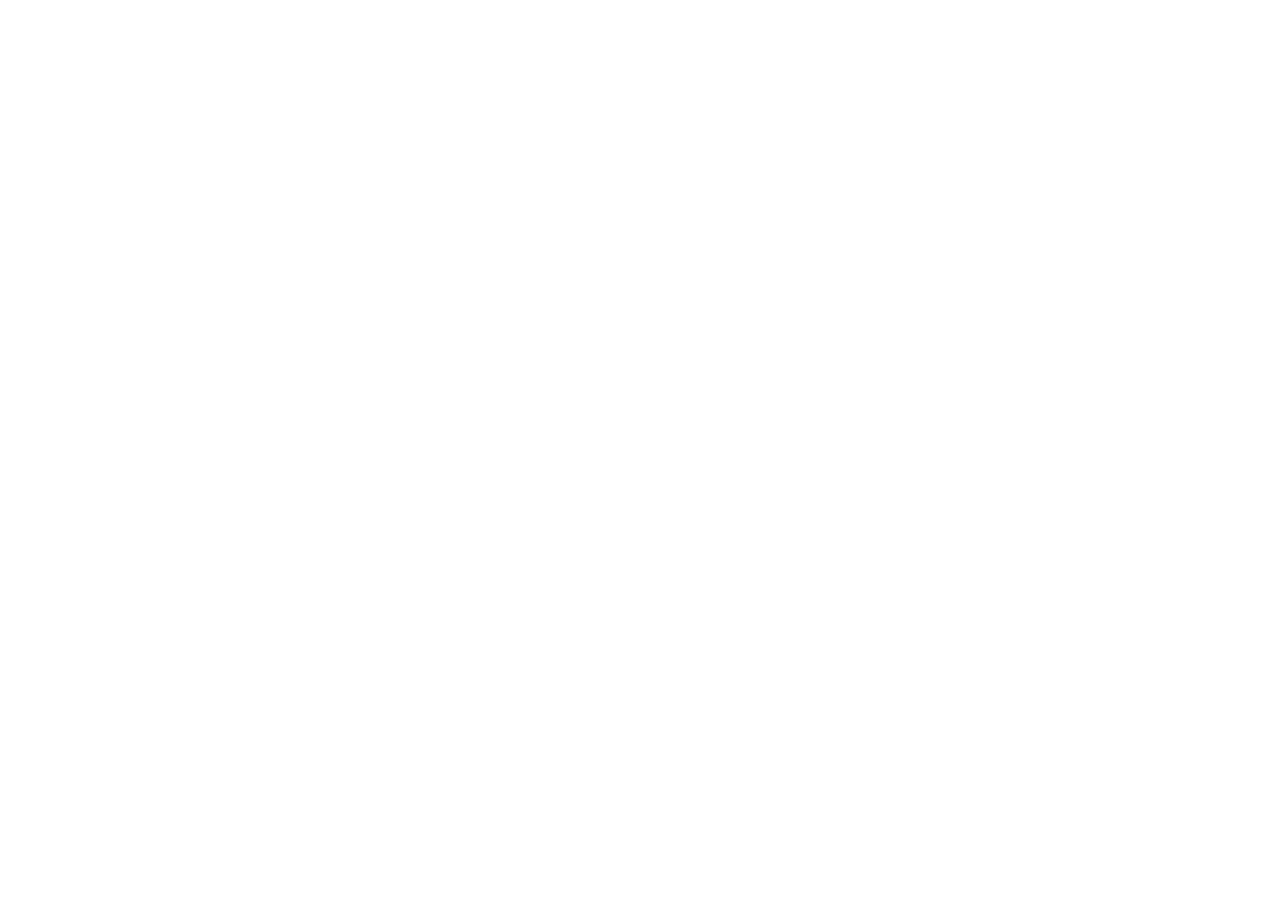
==== index.html @ 43197bd8 "first commit" ====
<!DOCTYPE html>
<html lang="pt-br">
<head>
    <meta charset="UTF-8">
    <meta name="viewport" content="width=device-width, initial-scale=1.0">
    <title>Crypto Text</title>
</head>
<body>
    
</body>
</html>
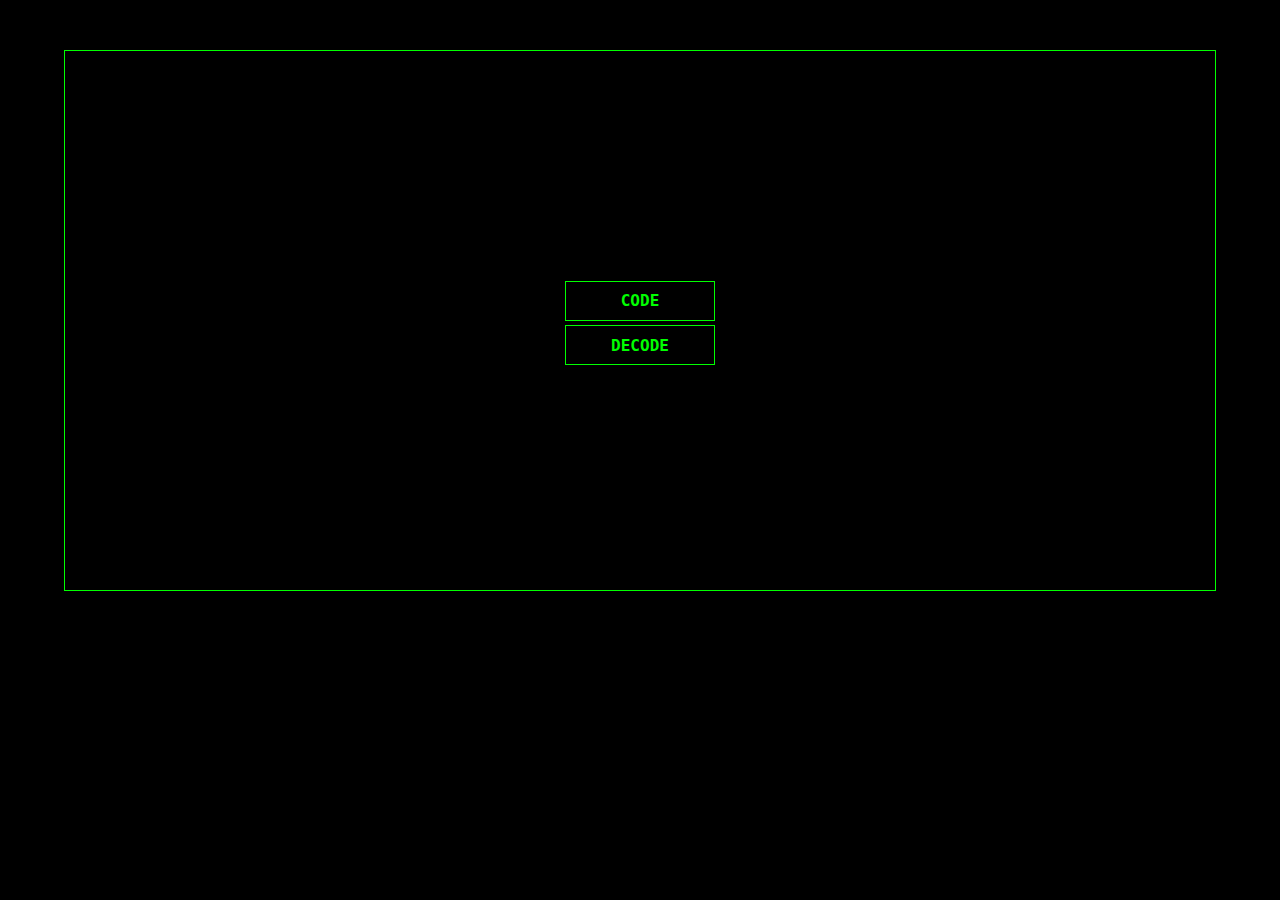
==== commit df1df4ac: "final_adjustments" ====
--- a/index.html
+++ b/index.html
@@ -1,11 +1,16 @@
 <!DOCTYPE html>
-<html lang="pt-br">
+<html lang="en">
 <head>
     <meta charset="UTF-8">
     <meta name="viewport" content="width=device-width, initial-scale=1.0">
+    <link rel="stylesheet" href="assets/css/style.css">
     <title>Crypto Text</title>
 </head>
 <body>
-    
+    <section>
+        <a href="assets/pages/code.html"><input type="button" value="CODE" class="button"></a>
+        <br>
+        <a href="assets/pages/decode.html"><input type="button" value="DECODE" class="button"></a>
+    </section>
 </body>
-</html>+</html>
--- a/assets/css/style.css
+++ b/assets/css/style.css
@@ -0,0 +1,69 @@
+* {
+    margin: 0;
+    padding: 0;
+    box-sizing: border-box;
+}
+
+body {
+    background-color: #000000;
+    font-family: Monaco, monospace;
+    text-align: center;
+}
+
+section {
+    width: 90%;
+    border: 1px solid #00ff00;
+    text-align: center;
+    padding-top: 225px;
+    padding-bottom: 225px;
+    margin-top: 50px;
+    margin-left: auto;
+    margin-right: auto;
+}
+
+section.secondary {
+    margin-top: 24px;
+    padding-top: 24px;
+    padding-bottom: 24px;
+}
+
+.button {
+    width: 150px; height: 40px;
+    background-color: #000000;
+    color: #00ff00;
+    border: 1px solid #00ff00;
+    margin-top: 0.4%;
+    font: normal bold 12pt Monaco, monospace;
+    cursor: pointer;
+    transition-duration: 0.3s;
+}
+
+.button_secondary {
+    width: 150px; height: 40px;
+    background-color: #000000;
+    color: #00ff00;
+    border: 1px solid #00ff00;
+    margin-top: 0.7%;
+    margin-bottom: 0.7%;
+    font: normal bold 12pt Monaco, monospace;
+    cursor: pointer;
+    transition-duration: 0.3s;
+}
+
+input:hover {
+    background-color: #00ff00;
+    color: #000000;
+    border: 1px solid #000000;
+}
+
+textarea {
+    background-color: #000000;
+    color: #00ff00;
+    border: 1px solid #00ff00;
+    margin-left: auto;
+    margin-right: auto;
+    padding: 10px;
+    resize: none;
+    outline: 0;
+    display: block;
+}
